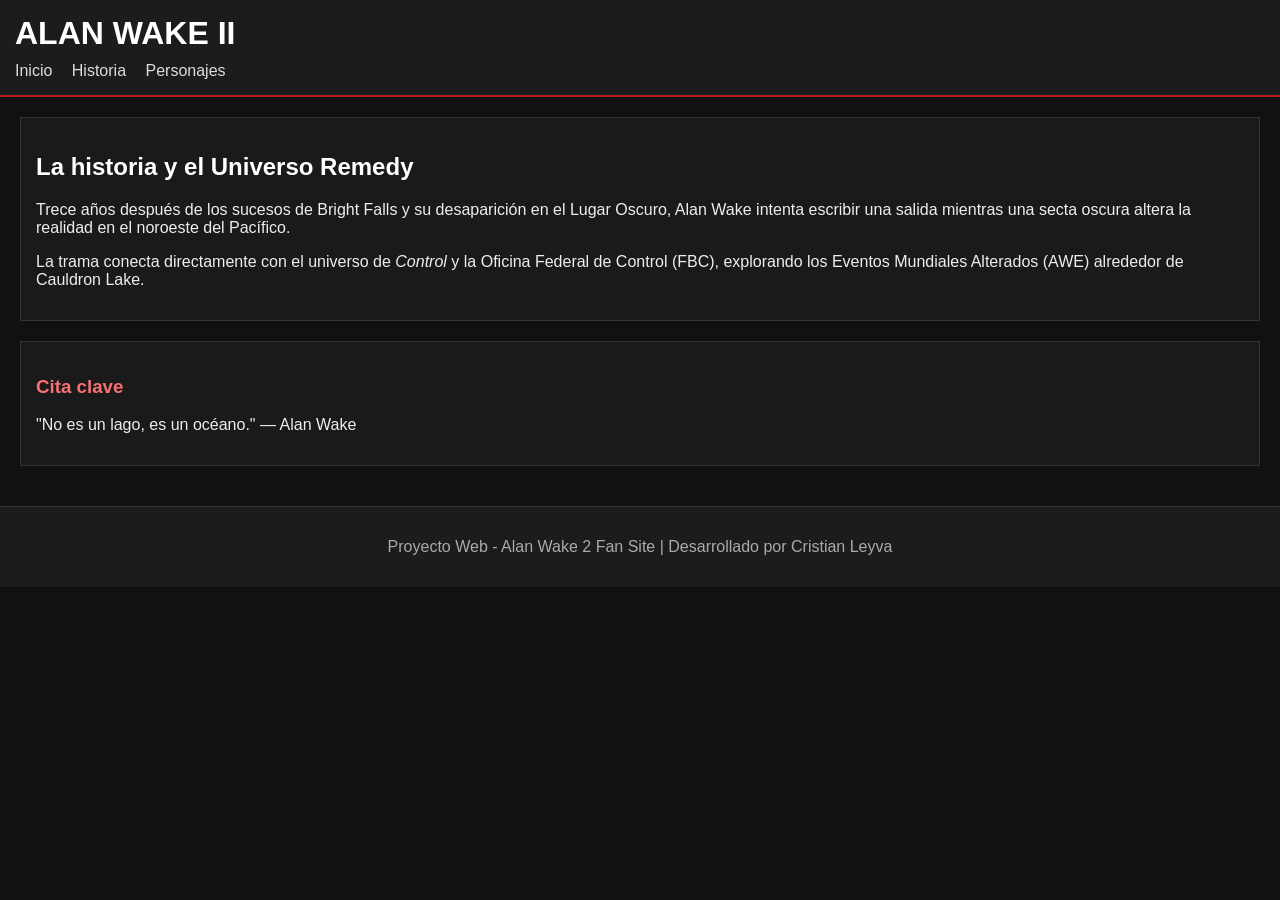
==== historia.html @ 53759b91 "Hice este commit para actualizar los archivos ya que se me olvido guardar" ====
<!DOCTYPE html>
<html lang="es">
<head>
    <meta charset="UTF-8">
    <meta name="viewport" content="width=device-width, initial-scale=1.0">
    <title>Alan Wake 2 - Historia</title>
    <link rel="stylesheet" href="styles.css">
</head>
<body>
    <header>
        <h1>ALAN WAKE II</h1>
        <nav>
            <ul>
                <li><a href="index.html">Inicio</a></li>
                <li><a href="historia.html">Historia</a></li>
                <li><a href="personajes.html">Personajes</a></li>
            </ul>
        </nav>
    </header>

    <main>
        <article>
            <h2>La historia y el Universo Remedy</h2>
            <p>Trece años después de los sucesos de Bright Falls y su desaparición en el Lugar Oscuro, Alan Wake intenta escribir una salida mientras una secta oscura altera la realidad en el noroeste del Pacífico.</p>
            <p>La trama conecta directamente con el universo de <em>Control</em> y la Oficina Federal de Control (FBC), explorando los Eventos Mundiales Alterados (AWE) alrededor de Cauldron Lake.</p>
        </article>

        <aside>
            <h3>Cita clave</h3>
            <p>"No es un lago, es un océano." — Alan Wake</p>
        </aside>
    </main>

    <footer>
        <p>Proyecto Web - Alan Wake 2 Fan Site | Desarrollado por Cristian Leyva</p>
    </footer>
</body>
</html>
---- styles.css ----
body {
    font-family: Arial, sans-serif;
    background-color: #111111;
    color: #eeeeee;
    margin: 0;
    padding: 0;
}

header {
    background-color: #1c1c1c;
    padding: 15px;
    border-bottom: 2px solid #b91c1c;
}

h1 {
    margin: 0 0 10px 0;
    color: #ffffff;
}

nav ul {
    list-style: none;
    padding: 0;
    margin: 0;
}

nav li {
    display: inline;
    margin-right: 15px;
}

nav a {
    color: #dddddd;
    text-decoration: none;
}

nav a:hover {
    color: #ef4444;
}

main {
    padding: 20px;
}

article, aside {
    background-color: #1a1a1a;
    padding: 15px;
    margin-bottom: 20px;
    border: 1px solid #333333;
}

h2 {
    color: #ffffff;
}

h3 {
    color: #f87171;
}

section {
    margin-top: 15px;
    padding-top: 10px;
    border-top: 1px solid #333333;
}

img {
    max-width: 100%;
    height: auto;
}

img.small {
    width: 220px;
}

footer {
    background-color: #1c1c1c;
    color: #aaaaaa;
    text-align: center;
    padding: 15px;
    border-top: 1px solid #333333;
}
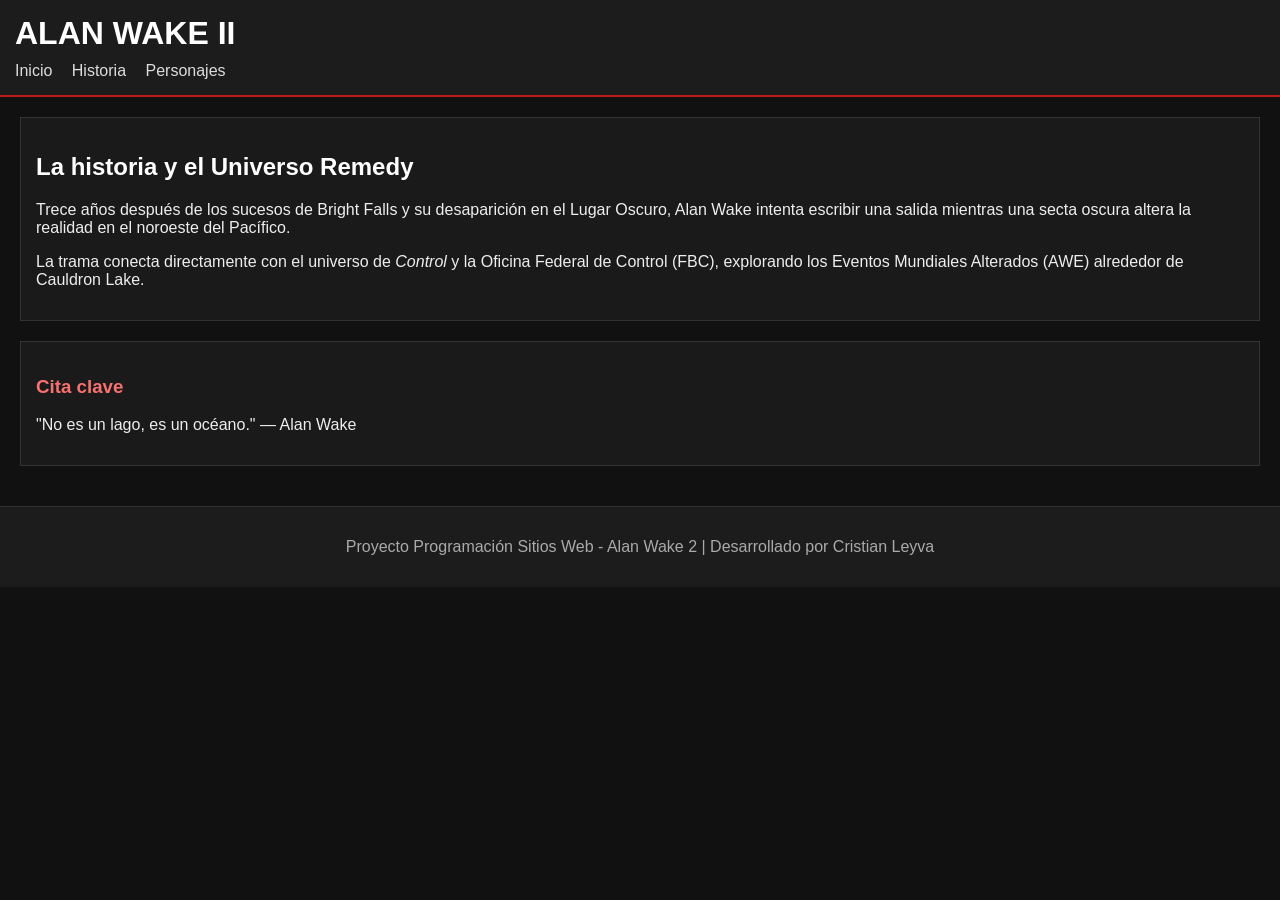
==== commit 9fec47a6: "agregue los enlaces para que el usuario pueda compartir en Facebook y Twitter" ====
--- a/historia.html
+++ b/historia.html
@@ -32,7 +32,7 @@
     </main>
 
     <footer>
-        <p>Proyecto Web - Alan Wake 2 Fan Site | Desarrollado por Cristian Leyva</p>
+        <p>Proyecto Programación Sitios Web - Alan Wake 2 | Desarrollado por Cristian Leyva</p>
     </footer>
 </body>
 </html>
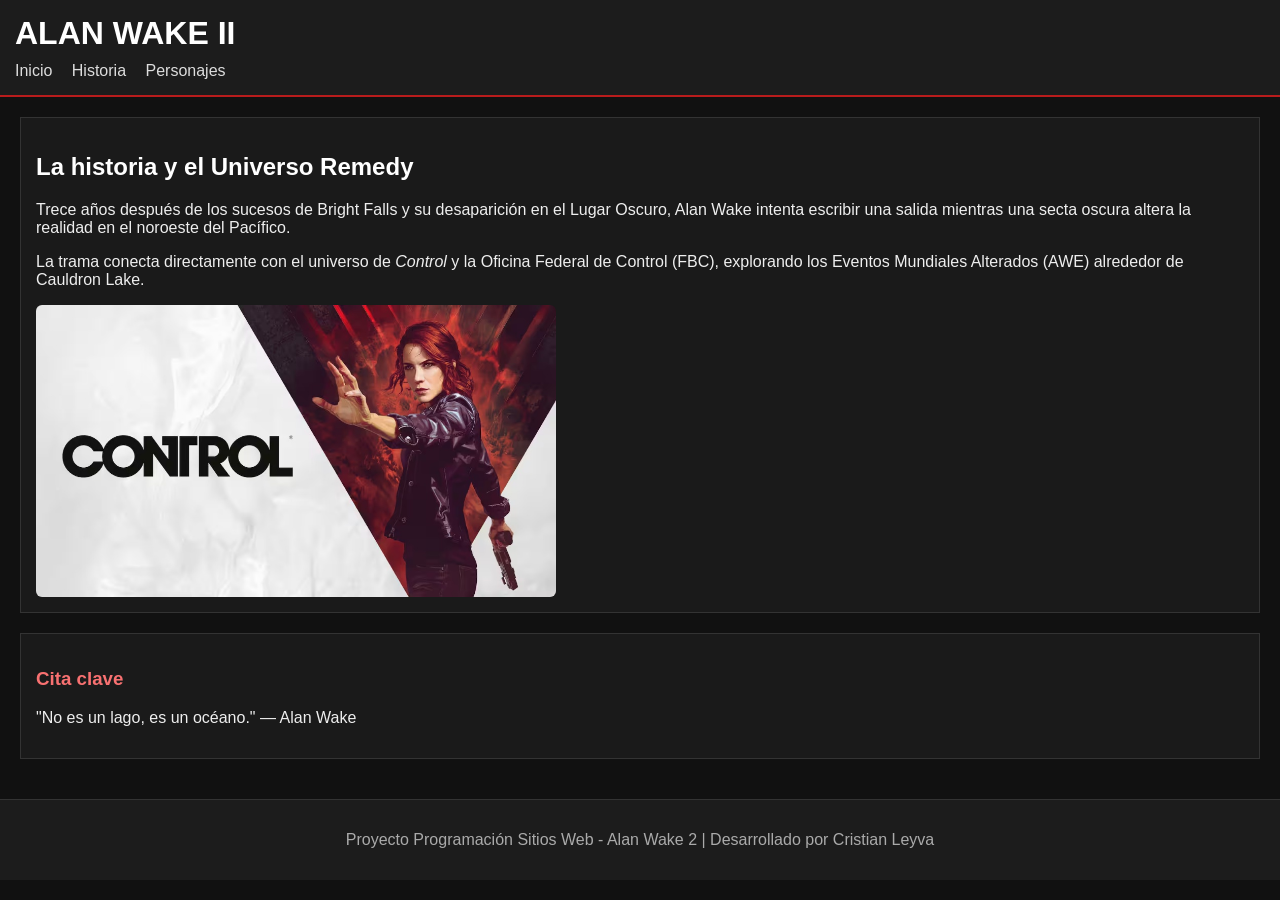
==== commit 80c36ccf: "Añadi una imagen mas a mi sitio" ====
--- a/historia.html
+++ b/historia.html
@@ -23,6 +23,7 @@
             <h2>La historia y el Universo Remedy</h2>
             <p>Trece años después de los sucesos de Bright Falls y su desaparición en el Lugar Oscuro, Alan Wake intenta escribir una salida mientras una secta oscura altera la realidad en el noroeste del Pacífico.</p>
             <p>La trama conecta directamente con el universo de <em>Control</em> y la Oficina Federal de Control (FBC), explorando los Eventos Mundiales Alterados (AWE) alrededor de Cauldron Lake.</p>
+            <img src="img/control-logo.jpg" alt="Jesse Faden y logotipo de Control en el Universo Remedy" class="img-control">
         </article>
 
         <aside>
--- a/styles.css
+++ b/styles.css
@@ -77,4 +77,31 @@
     text-align: center;
     padding: 15px;
     border-top: 1px solid #333333;
+}
+
+.img-portada {
+    display: block;
+    max-width: 420px;
+    width: 100%;
+    height: auto;
+    margin: 0 auto 20px auto;
+    border-radius: 6px;
+}
+
+.img-personaje {
+    display: block;
+    max-width: 480px;
+    width: 100%;
+    height: auto;
+    margin-top: 12px;
+    border-radius: 6px;
+}
+
+.img-control {
+    display: block;
+    max-width: 520px;
+    width: 100%;
+    height: auto;
+    margin-top: 12px;
+    border-radius: 6px;
 }
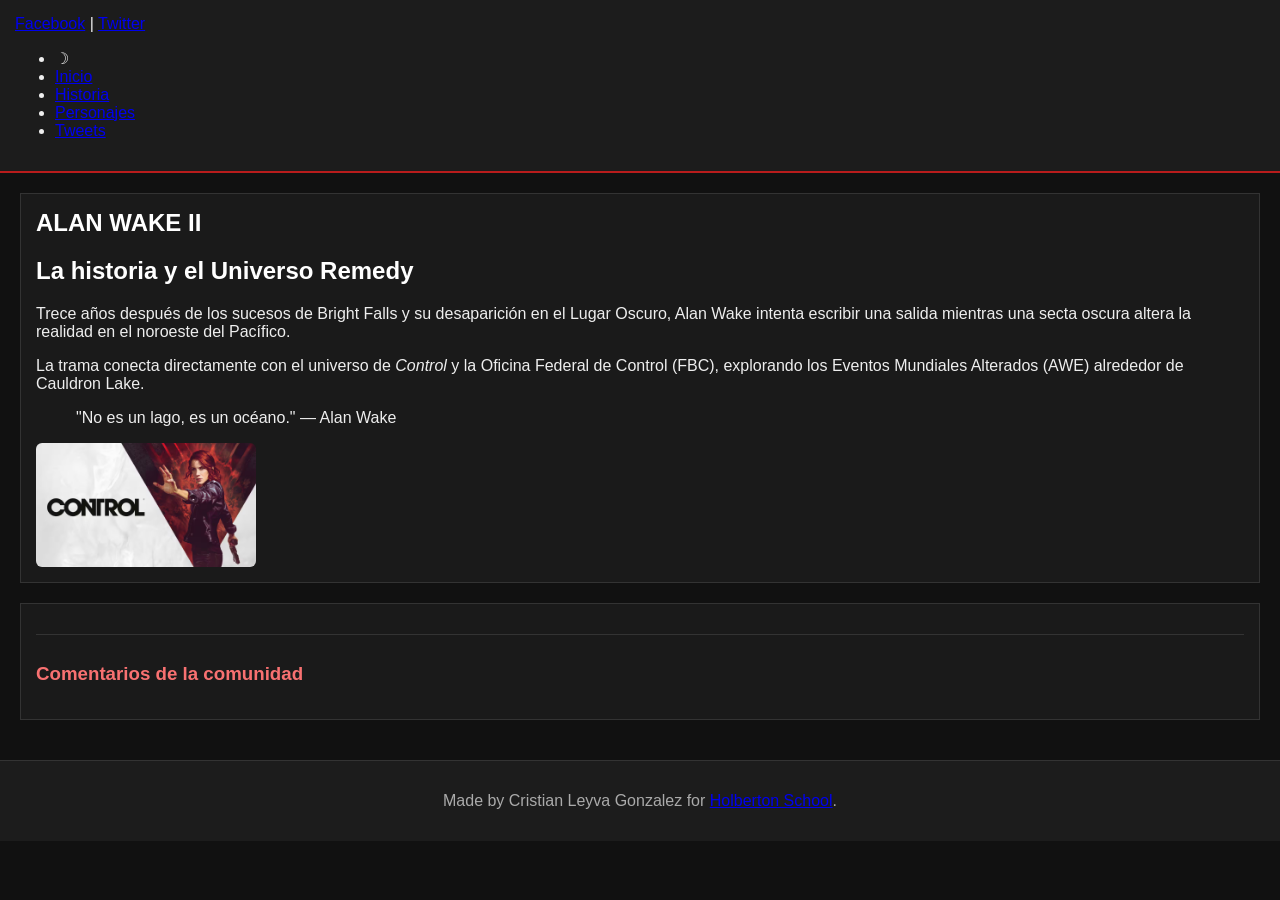
==== commit 16dd7d6b: "Hice ajustes en historia para que tuviera correlacion con los cambios hechos en index" ====
--- a/historia.html
+++ b/historia.html
@@ -4,36 +4,62 @@
     <meta charset="UTF-8">
     <meta name="viewport" content="width=device-width, initial-scale=1.0">
     <title>Alan Wake 2 - Historia</title>
+    <link href="https://apply.holbertonschool.com/level2/school.css" rel="stylesheet">
     <link rel="stylesheet" href="styles.css">
+    <script src="behavior.js"></script>
 </head>
-<body>
+<body class="works_on_smartphone">
     <header>
-        <h1>ALAN WAKE II</h1>
-        <nav>
+        <div class="right">
+            <a href="https://www.facebook.com/sharer/sharer.php?u=https://cristianleyva12.github.io/alan-wake-2-sitio/historia.html" target="_blank" rel="noopener">Facebook</a>
+            <span> | </span>
+            <a href="https://twitter.com/intent/tweet?text=Conoce%20la%20historia%20de%20Alan%20Wake%202&url=https://cristianleyva12.github.io/alan-wake-2-sitio/historia.html" target="_blank" rel="noopener">Twitter</a>
+        </div>
             <ul>
+                <li class="logo">&#9789;</li>
                 <li><a href="index.html">Inicio</a></li>
                 <li><a href="historia.html">Historia</a></li>
                 <li><a href="personajes.html">Personajes</a></li>
+                <li><a href="tweets.html">Tweets</a></li>
             </ul>
-        </nav>
     </header>
 
     <main>
         <article>
+            <h1>ALAN WAKE II</h1>
             <h2>La historia y el Universo Remedy</h2>
             <p>Trece años después de los sucesos de Bright Falls y su desaparición en el Lugar Oscuro, Alan Wake intenta escribir una salida mientras una secta oscura altera la realidad en el noroeste del Pacífico.</p>
             <p>La trama conecta directamente con el universo de <em>Control</em> y la Oficina Federal de Control (FBC), explorando los Eventos Mundiales Alterados (AWE) alrededor de Cauldron Lake.</p>
-            <img src="img/control-logo.jpg" alt="Jesse Faden y logotipo de Control en el Universo Remedy" class="img-control">
+
+            <blockquote>
+                "No es un lago, es un océano." — Alan Wake
+            </blockquote>
+
+            <img src="img/control-logo.jpg" alt="Jesse Faden y logotipo de Control en el Universo Remedy" id="smart_thumbnail" class="small img-control">
         </article>
 
         <aside>
-            <h3>Cita clave</h3>
-            <p>"No es un lago, es un océano." — Alan Wake</p>
+            <section id="comentarios">
+                <h3>Comentarios de la comunidad</h3>
+                <div id="disqus_thread"></div>
+                <script>
+                    (function() {
+                        var d = document, s = d.createElement('script');
+                        s.src = 'https://alan-wake-2-sitio.disqus.com/embed.js';
+                        s.setAttribute('data-timestamp', +new Date());
+                        (d.head || d.body).appendChild(s);
+                    })();
+                </script>
+                <noscript>
+                    Please enable JavaScript to view the
+                    <a href="https://disqus.com/?ref_noscript">comments powered by Disqus.</a>
+                </noscript>
+            </section>
         </aside>
     </main>
 
     <footer>
-        <p>Proyecto Programación Sitios Web - Alan Wake 2 | Desarrollado por Cristian Leyva</p>
+        <p>Made by Cristian Leyva Gonzalez for <a href="https://apply.holbertonschool.com" target="_blank">Holberton School</a>.</p>
     </footer>
 </body>
 </html>
